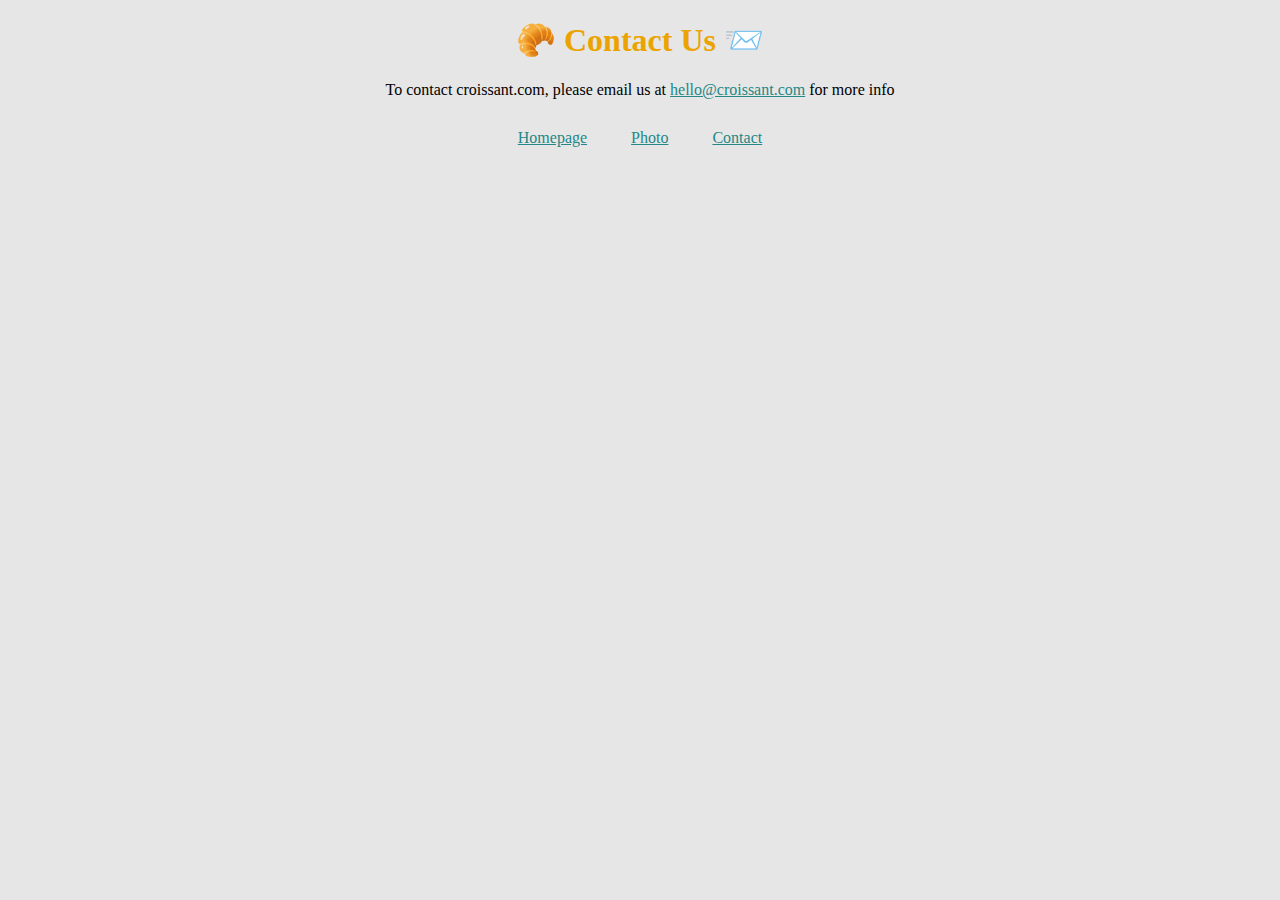
==== contact.html @ a506c232 "Commit with all files in place" ====
<!DOCTYPE html>
<html lang="en">
  <head>
    <meta charset="UTF-8" />
    <meta http-equiv="X-UA-Compatible" content="IE=edge" />
    <meta name="viewport" content="width=device-width, initial-scale=1.0" />
    <title>Contact</title>
    <link rel="stylesheet" href="/css/style.css" />
  </head>
  <body>
    <h1>🥐 Contact Us 📨</h1>
    <p>
      To contact croissant.com, please email us at
      <a href="mailto:hello@croissant.com">hello@croissant.com</a> for more info
    </p>
    <div class="footer-links">
      <span class="nav-link"><a href="/">Homepage</a></span>
      <span class="nav-link"><a href="/photo.html">Photo</a></span>
      <span class="nav-link"><a href="/contact.html">Contact</a></span>
    </div>
  </body>
</html>
---- css/style.css ----
:root {
  --primary-color: #e6e6e6;
  --secondary-color: #eba300;
  --primary-accent-color: #e7475e;
  --secondary-accent-color: #248888;
  --transition: 200ms;
}

body {
  background-color: var(--primary-color);
  text-align: center;
}

.footer-links {
  margin-top: 30px;
}

.nav-link {
  display: inline-block;
  margin-left: 20px;
  margin-right: 20px;
}

h1 {
  color: var(--secondary-color);
}

a {
  color: var(--secondary-accent-color);
}

a:hover {
  color: var(--primary-accent-color);
  transition-duration: var(--transition);
}

img {
  border-radius: 5px;
}
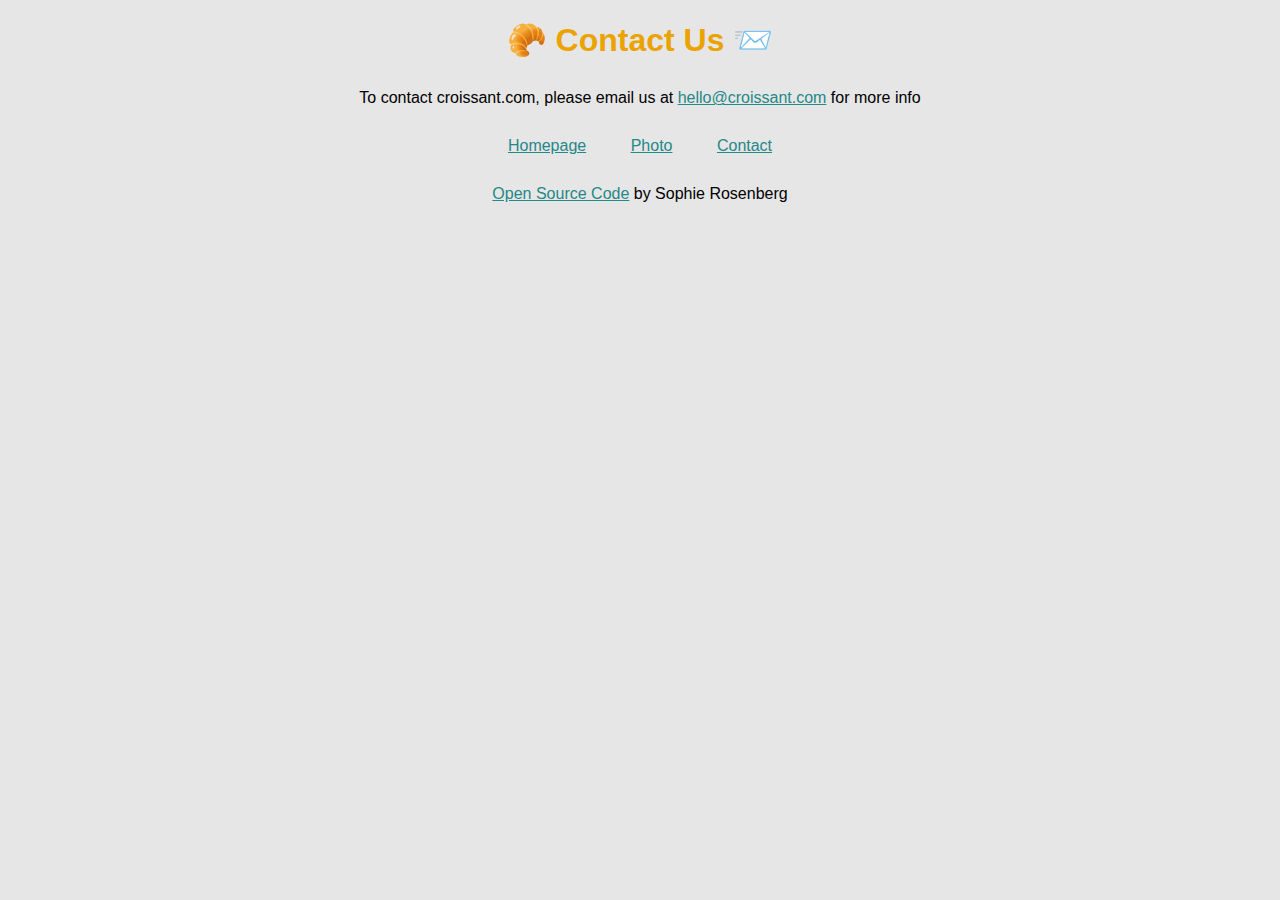
==== commit 768a17a5: "Added a link to the code" ====
--- a/contact.html
+++ b/contact.html
@@ -18,5 +18,11 @@
       <span class="nav-link"><a href="/photo.html">Photo</a></span>
       <span class="nav-link"><a href="/contact.html">Contact</a></span>
     </div>
+    <div class="open-source">
+      <a href="https://github.com/Sophie-CR/croissant" target="_blank"
+        >Open Source Code</a
+      >
+      by Sophie Rosenberg
+    </div>
   </body>
 </html>
--- a/css/style.css
+++ b/css/style.css
@@ -3,26 +3,19 @@
   --secondary-color: #eba300;
   --primary-accent-color: #e7475e;
   --secondary-accent-color: #248888;
+  --margin: 30px;
   --transition: 200ms;
 }
 
 body {
   background-color: var(--primary-color);
+  font-family: Arial, Helvetica, sans-serif;
   text-align: center;
-}
-
-.footer-links {
-  margin-top: 30px;
-}
-
-.nav-link {
-  display: inline-block;
-  margin-left: 20px;
-  margin-right: 20px;
 }
 
 h1 {
   color: var(--secondary-color);
+  margin-bottom: var(--margin);
 }
 
 a {
@@ -36,4 +29,19 @@
 
 img {
   border-radius: 5px;
+  max-width: 70%;
 }
+
+.footer-links {
+  margin-top: var(--margin);
+}
+
+.nav-link {
+  display: inline-block;
+  margin-left: 20px;
+  margin-right: 20px;
+}
+
+.open-source {
+  margin-top: var(--margin);
+}
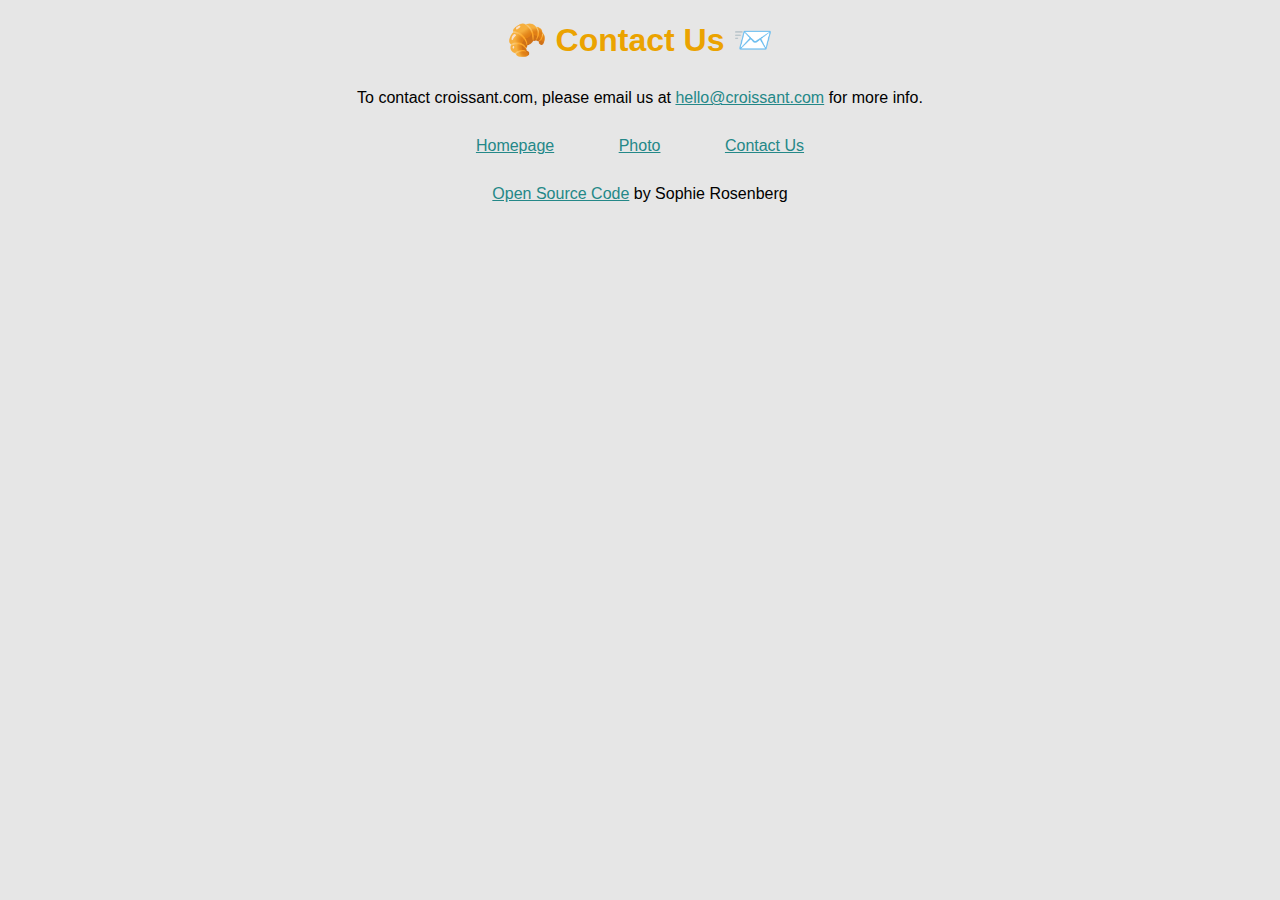
==== commit 9a8da735: "Styling" ====
--- a/contact.html
+++ b/contact.html
@@ -4,19 +4,20 @@
     <meta charset="UTF-8" />
     <meta http-equiv="X-UA-Compatible" content="IE=edge" />
     <meta name="viewport" content="width=device-width, initial-scale=1.0" />
-    <title>Contact</title>
+    <title>Contact Us</title>
     <link rel="stylesheet" href="/css/style.css" />
   </head>
   <body>
     <h1>🥐 Contact Us 📨</h1>
     <p>
       To contact croissant.com, please email us at
-      <a href="mailto:hello@croissant.com">hello@croissant.com</a> for more info
+      <a href="mailto:hello@croissant.com">hello@croissant.com</a> for more
+      info.
     </p>
     <div class="footer-links">
       <span class="nav-link"><a href="/">Homepage</a></span>
       <span class="nav-link"><a href="/photo.html">Photo</a></span>
-      <span class="nav-link"><a href="/contact.html">Contact</a></span>
+      <span class="nav-link"><a href="/contact.html">Contact Us</a></span>
     </div>
     <div class="open-source">
       <a href="https://github.com/Sophie-CR/croissant" target="_blank"
--- a/css/style.css
+++ b/css/style.css
@@ -29,7 +29,7 @@
 
 img {
   border-radius: 5px;
-  max-width: 70%;
+  max-width: 60%;
 }
 
 .footer-links {
@@ -38,8 +38,8 @@
 
 .nav-link {
   display: inline-block;
-  margin-left: 20px;
-  margin-right: 20px;
+  margin-left: var(--margin);
+  margin-right: var(--margin);
 }
 
 .open-source {
